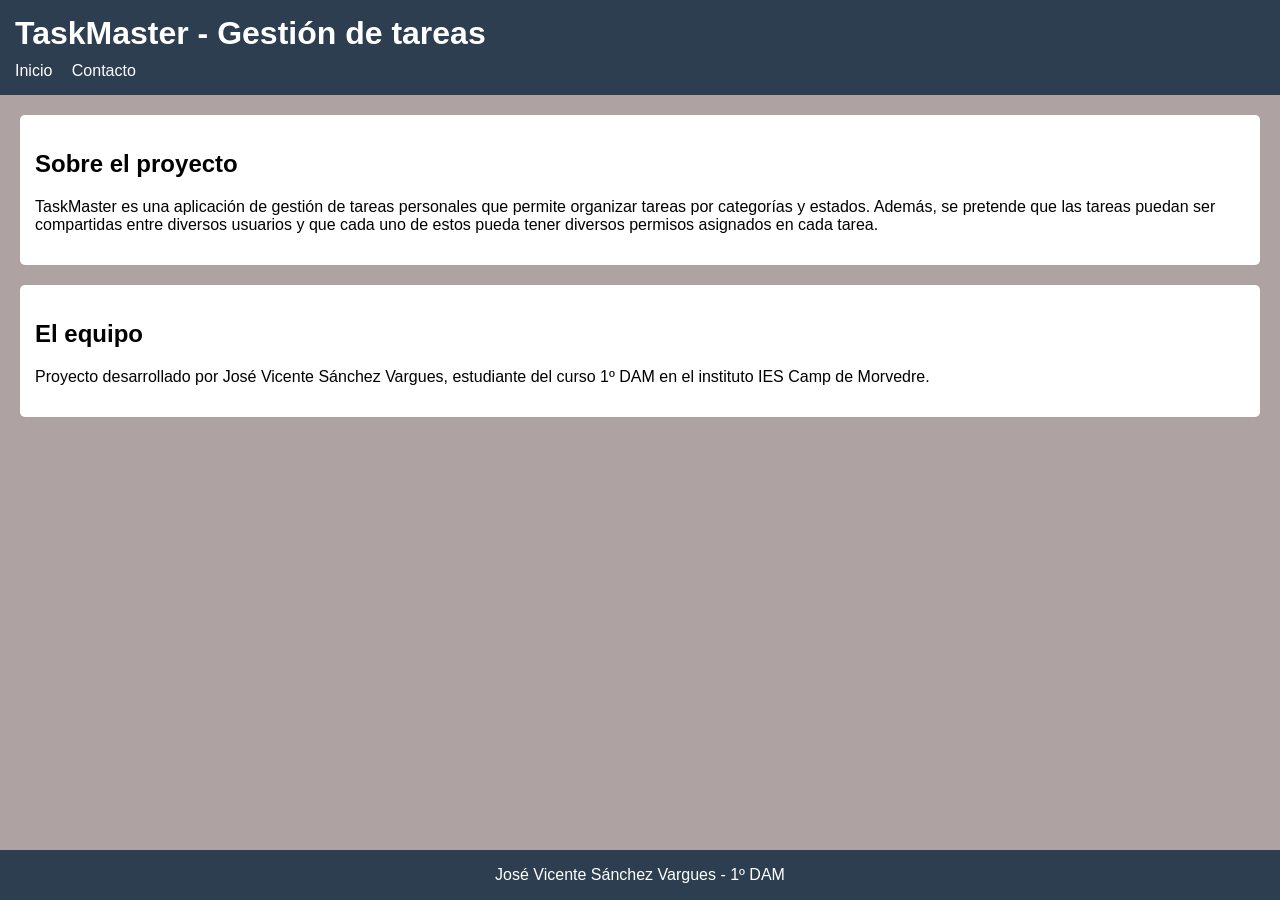
==== Web/index.html @ 20d5d89b "Añadir la interfaz web al repositorio." ====
<!DOCTYPE html>
<html lang="es">

<head>
    <meta charset="UTF-8">
    <title>TaskMaster - Inicio</title>
    <link rel="stylesheet" href="css/comun.css">
    <link rel="stylesheet" href="css/index.css">
</head>

<body>
    <header>
        <h1>TaskMaster - Gestión de tareas</h1>
        <nav>
            <a href="index.html">Inicio</a>
            <a href="html/contacto.html">Contacto</a>
        </nav>
    </header>
    <main>
        <section>
            <h2>Sobre el proyecto</h2>
            <p>
                TaskMaster es una aplicación de gestión de tareas personales que permite
                organizar tareas por categorías y estados. Además, se pretende que las tareas puedan ser compartidas
                entre diversos usuarios y que cada uno de estos pueda tener diversos permisos asignados en cada tarea.
            </p>
        </section>

        <section>
            <h2>El equipo</h2>
            <p>
                Proyecto desarrollado por José Vicente Sánchez Vargues, estudiante del curso 1º DAM en el instituto IES
                Camp de Morvedre.
            </p>
        </section>
    </main>
    <footer>
        <p>José Vicente Sánchez Vargues - 1º DAM</p>
    </footer>
</body>
</html>
---- Web/css/comun.css ----
* {
    font-family: Arial, sans-serif;
}

html, body {
    height: 100%;
}

body {
    display: flex;
    flex-direction: column;
    margin: 0;
    background-color: #afa2a2;
}

header {
    background-color: #2c3e50;
    color: white;
    padding: 15px;
}

header h1 {
    margin: 0;
}

nav {
    margin-top: 10px;
}

nav a {
    color: white;
    text-decoration: none;
    margin-right: 15px;
}

nav a:hover {
    text-decoration: underline;
}

main {
    flex: 1;
    padding: 20px;
}

footer {
    background-color: #2c3e50;
    text-align: center;
    color: white;
}
---- Web/css/index.css ----
section {
    background-color: white;
    padding: 15px;
    margin-bottom: 20px;
    border-radius: 5px;
}
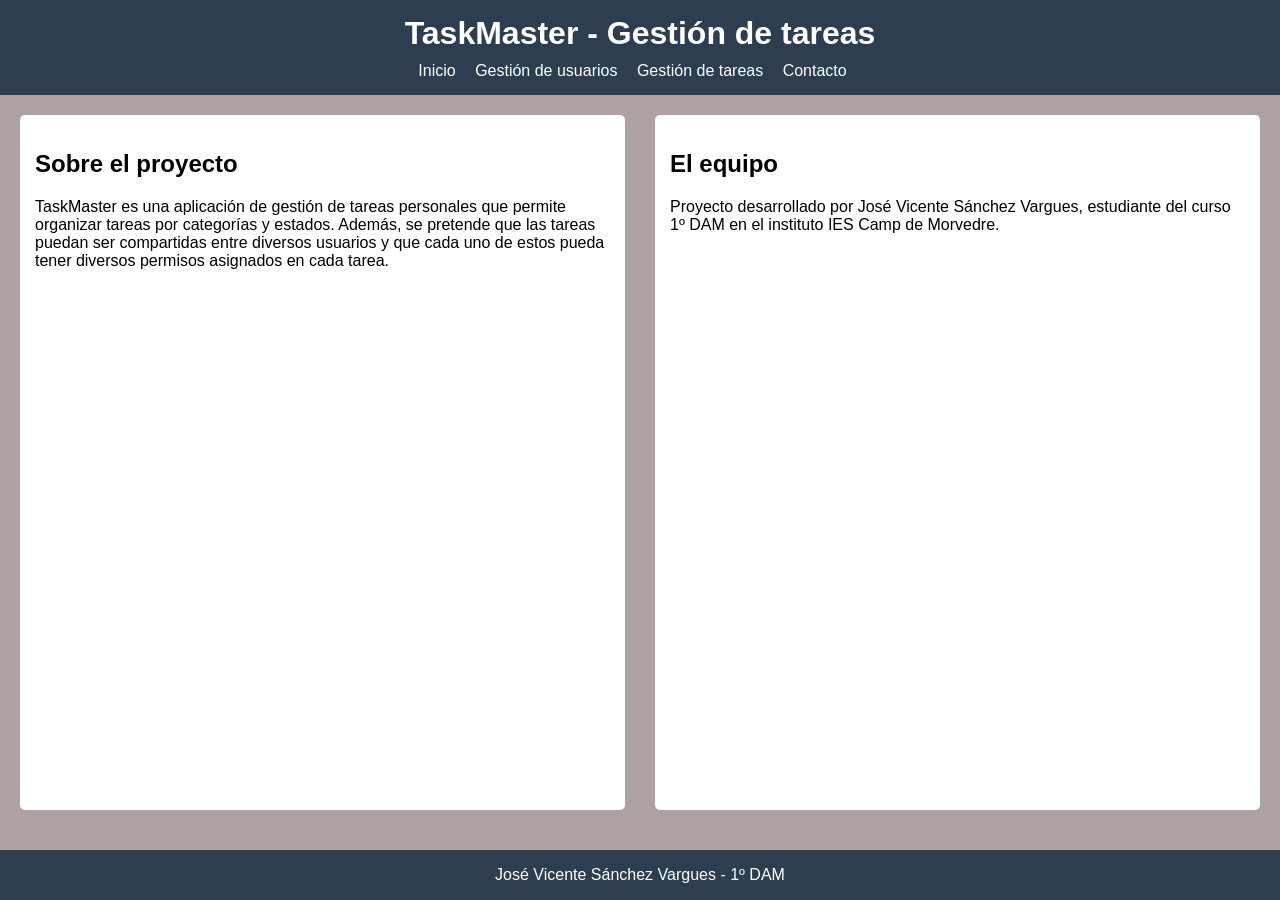
==== commit 7d6e88c6: "Centrar menú y añadir flexbox en index.html ." ====
--- a/Web/index.html
+++ b/Web/index.html
@@ -13,6 +13,8 @@
         <h1>TaskMaster - Gestión de tareas</h1>
         <nav>
             <a href="index.html">Inicio</a>
+            <a href="index.html">Gestión de usuarios</a>
+            <a href="index.html">Gestión de tareas</a>
             <a href="html/contacto.html">Contacto</a>
         </nav>
     </header>
--- a/Web/css/comun.css
+++ b/Web/css/comun.css
@@ -17,6 +17,11 @@
     background-color: #2c3e50;
     color: white;
     padding: 15px;
+
+    display: flex;
+    flex-direction: column;
+    align-items: center;
+
 }
 
 header h1 {
--- a/Web/css/index.css
+++ b/Web/css/index.css
@@ -1,4 +1,10 @@
-section {
+main {
+    display: flex;
+    gap: 30px;
+}
+
+main section {
+    flex: 1;
     background-color: white;
     padding: 15px;
     margin-bottom: 20px;
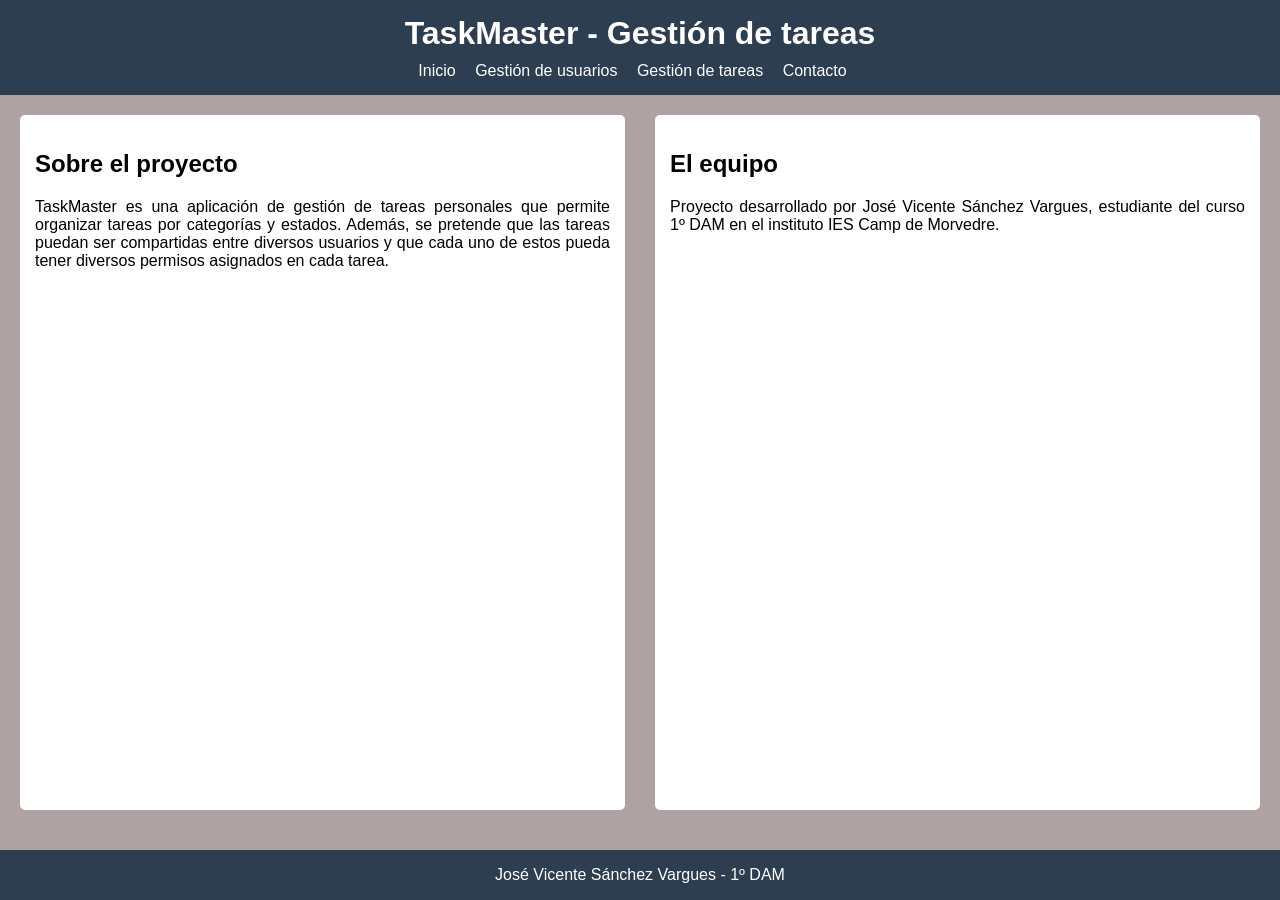
==== commit 0356b21c: "Agregar diseño responsive a la página de inicio." ====
--- a/Web/index.html
+++ b/Web/index.html
@@ -3,6 +3,7 @@
 
 <head>
     <meta charset="UTF-8">
+    <meta name="viewport" content="width=device-width, initial-scale=1.0">
     <title>TaskMaster - Inicio</title>
     <link rel="stylesheet" href="css/comun.css">
     <link rel="stylesheet" href="css/index.css">
@@ -13,7 +14,7 @@
         <h1>TaskMaster - Gestión de tareas</h1>
         <nav>
             <a href="index.html">Inicio</a>
-            <a href="index.html">Gestión de usuarios</a>
+            <a href="html/gestionusuarios/altausuario.html">Gestión de usuarios</a>
             <a href="index.html">Gestión de tareas</a>
             <a href="html/contacto.html">Contacto</a>
         </nav>
--- a/Web/css/comun.css
+++ b/Web/css/comun.css
@@ -4,6 +4,18 @@
 
 html, body {
     height: 100%;
+}
+
+@media (min-width: 901px) {
+    main {
+        flex-direction: row;
+    }
+}
+
+@media (max-width: 900px) {
+    main {
+        flex-direction: column;
+    }
 }
 
 body {
@@ -21,7 +33,6 @@
     display: flex;
     flex-direction: column;
     align-items: center;
-
 }
 
 header h1 {
@@ -42,6 +53,10 @@
     text-decoration: underline;
 }
 
+.fixed {
+    position: fixed;
+}
+
 main {
     flex: 1;
     padding: 20px;
--- a/Web/css/index.css
+++ b/Web/css/index.css
@@ -9,4 +9,5 @@
     padding: 15px;
     margin-bottom: 20px;
     border-radius: 5px;
+    text-align: justify;
 }
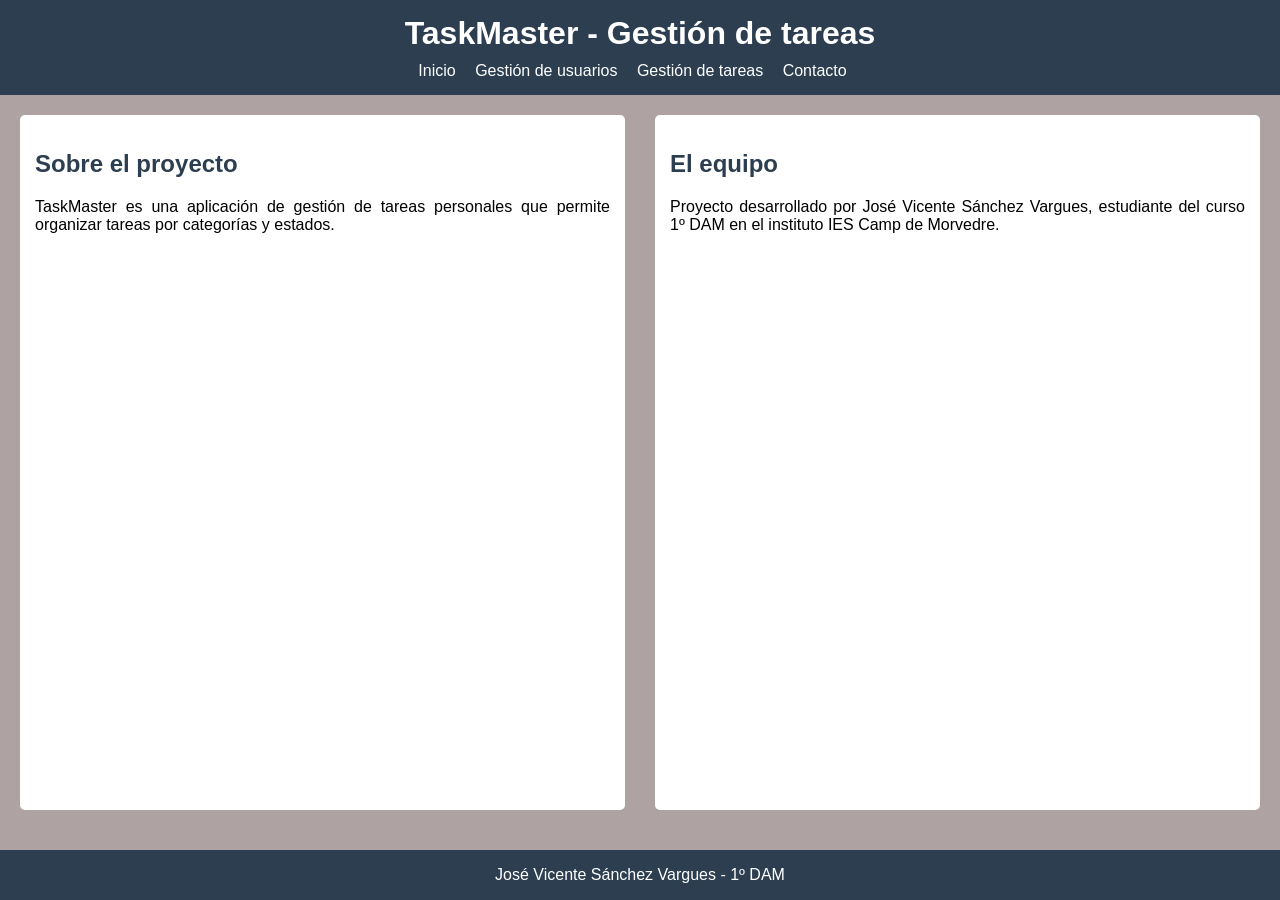
==== commit ae2d4ca1: "Crear la base de las vistas de Alta de Usuario y Mostrar Usuarios." ====
--- a/Web/index.html
+++ b/Web/index.html
@@ -24,8 +24,7 @@
             <h2>Sobre el proyecto</h2>
             <p>
                 TaskMaster es una aplicación de gestión de tareas personales que permite
-                organizar tareas por categorías y estados. Además, se pretende que las tareas puedan ser compartidas
-                entre diversos usuarios y que cada uno de estos pueda tener diversos permisos asignados en cada tarea.
+                organizar tareas por categorías y estados.
             </p>
         </section>
 
--- a/Web/css/comun.css
+++ b/Web/css/comun.css
@@ -62,6 +62,41 @@
     padding: 20px;
 }
 
+form {
+    background-color: white;
+    padding: 20px;
+    width: 95%;
+    border-radius: 5px;
+}
+
+label {
+    display: block;
+    margin-bottom: 10px;
+}
+
+input,
+textarea {
+    width: 40%;
+    padding: 5px;
+    margin-top: 5px;
+}
+
+button {
+    background-color: #2c3e50;
+    color: white;
+    border: none;
+    padding: 10px;
+    cursor: pointer;
+}
+
+button:hover {
+    background-color: #1a252f;
+}
+
+h2 {
+    color: #2c3e50;
+}
+
 footer {
     background-color: #2c3e50;
     text-align: center;
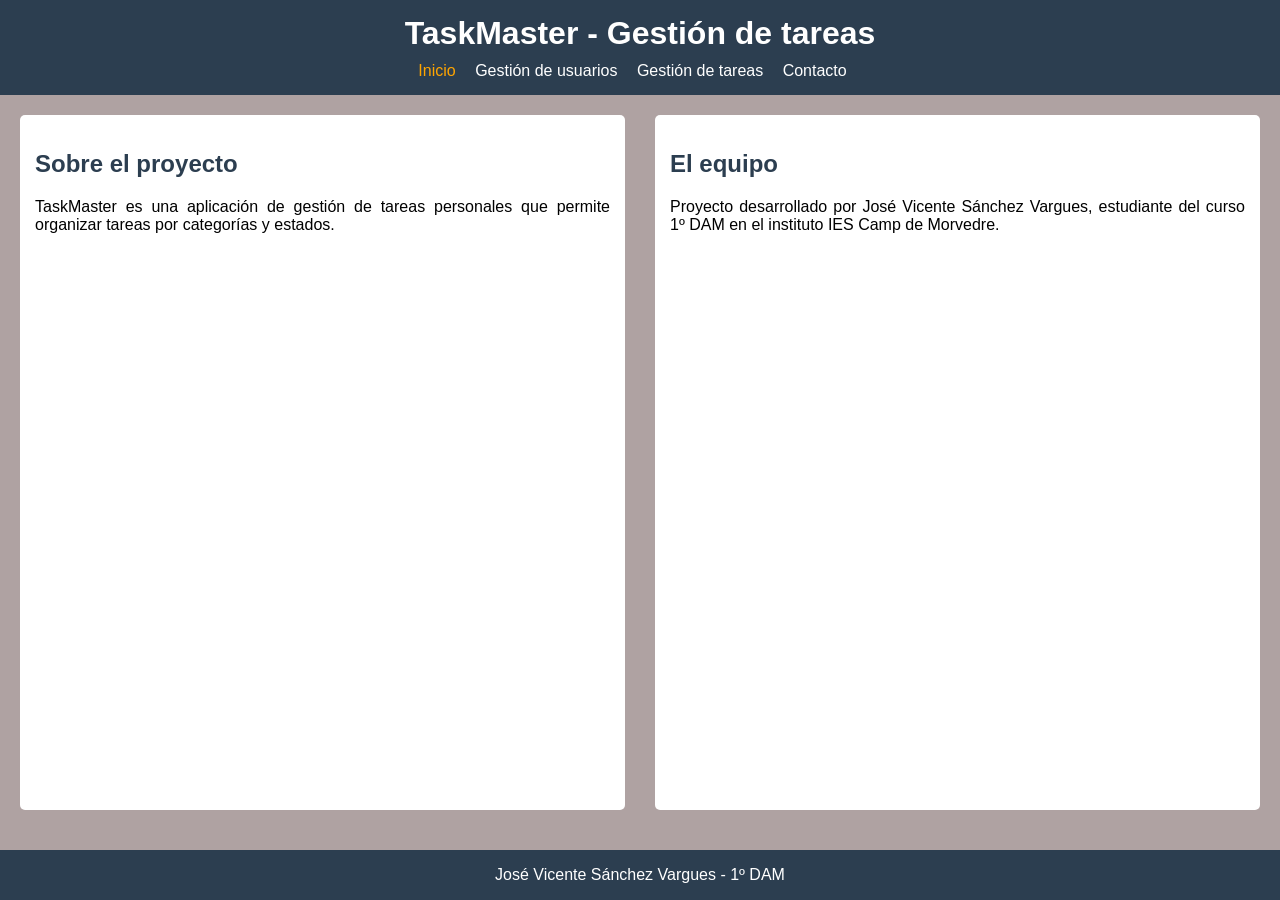
==== commit 7f7aba51: "Añadir crear tarea, editar tarea, completar tarea y eliminar tarea a la interfaz web. Cambiar color " ====
--- a/Web/index.html
+++ b/Web/index.html
@@ -13,9 +13,9 @@
     <header>
         <h1>TaskMaster - Gestión de tareas</h1>
         <nav>
-            <a href="index.html">Inicio</a>
+            <a class="actual" href="index.html">Inicio</a>
             <a href="html/gestionusuarios/altausuario.html">Gestión de usuarios</a>
-            <a href="index.html">Gestión de tareas</a>
+            <a href="html/gestiontareas/creartarea.html">Gestión de tareas</a>
             <a href="html/contacto.html">Contacto</a>
         </nav>
     </header>
--- a/Web/css/comun.css
+++ b/Web/css/comun.css
@@ -97,6 +97,10 @@
     color: #2c3e50;
 }
 
+.actual {
+    color: orange;
+}
+
 footer {
     background-color: #2c3e50;
     text-align: center;
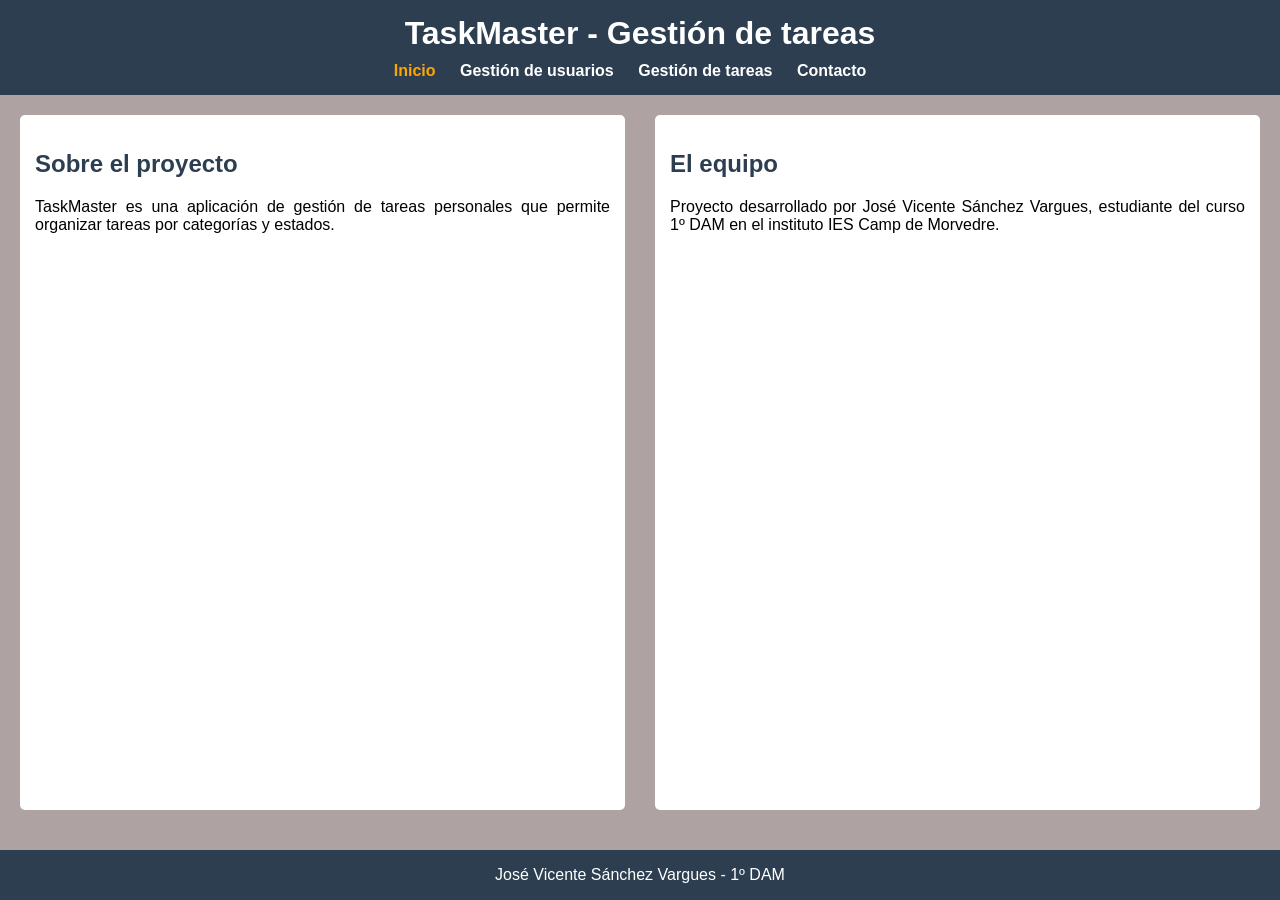
==== commit 6b9030fc: "Agregar animación hover en menú principal. Mejorar visualmente." ====
--- a/Web/index.html
+++ b/Web/index.html
@@ -13,10 +13,10 @@
     <header>
         <h1>TaskMaster - Gestión de tareas</h1>
         <nav>
-            <a class="actual" href="index.html">Inicio</a>
-            <a href="html/gestionusuarios/altausuario.html">Gestión de usuarios</a>
-            <a href="html/gestiontareas/creartarea.html">Gestión de tareas</a>
-            <a href="html/contacto.html">Contacto</a>
+            <a class="actual" href="index.html"><strong>Inicio</strong></a>
+            <a href="html/gestionusuarios/altausuario.html"><strong>Gestión de usuarios</strong></a>
+            <a href="html/gestiontareas/creartarea.html"><strong>Gestión de tareas</strong></a>
+            <a href="html/contacto.html"><strong>Contacto</strong></a>
         </nav>
     </header>
     <main>
--- a/Web/css/comun.css
+++ b/Web/css/comun.css
@@ -4,18 +4,6 @@
 
 html, body {
     height: 100%;
-}
-
-@media (min-width: 901px) {
-    main {
-        flex-direction: row;
-    }
-}
-
-@media (max-width: 900px) {
-    main {
-        flex-direction: column;
-    }
 }
 
 body {
@@ -46,11 +34,16 @@
 nav a {
     color: white;
     text-decoration: none;
-    margin-right: 15px;
+    margin-right: 20px;
+    display: inline-block;
 }
 
 nav a:hover {
-    text-decoration: underline;
+    -ms-transform: scale(1.2);
+	/* IE 9 */
+	-webkit-transform: scale(1.2);
+	/* Safari 3-8 */
+	transform: scale(1.2);
 }
 
 .fixed {
--- a/Web/css/index.css
+++ b/Web/css/index.css
@@ -1,3 +1,15 @@
+@media (min-width: 901px) {
+    main {
+        flex-direction: row;
+    }
+}
+
+@media (max-width: 900px) {
+    main {
+        flex-direction: column;
+    }
+}
+
 main {
     display: flex;
     gap: 30px;
